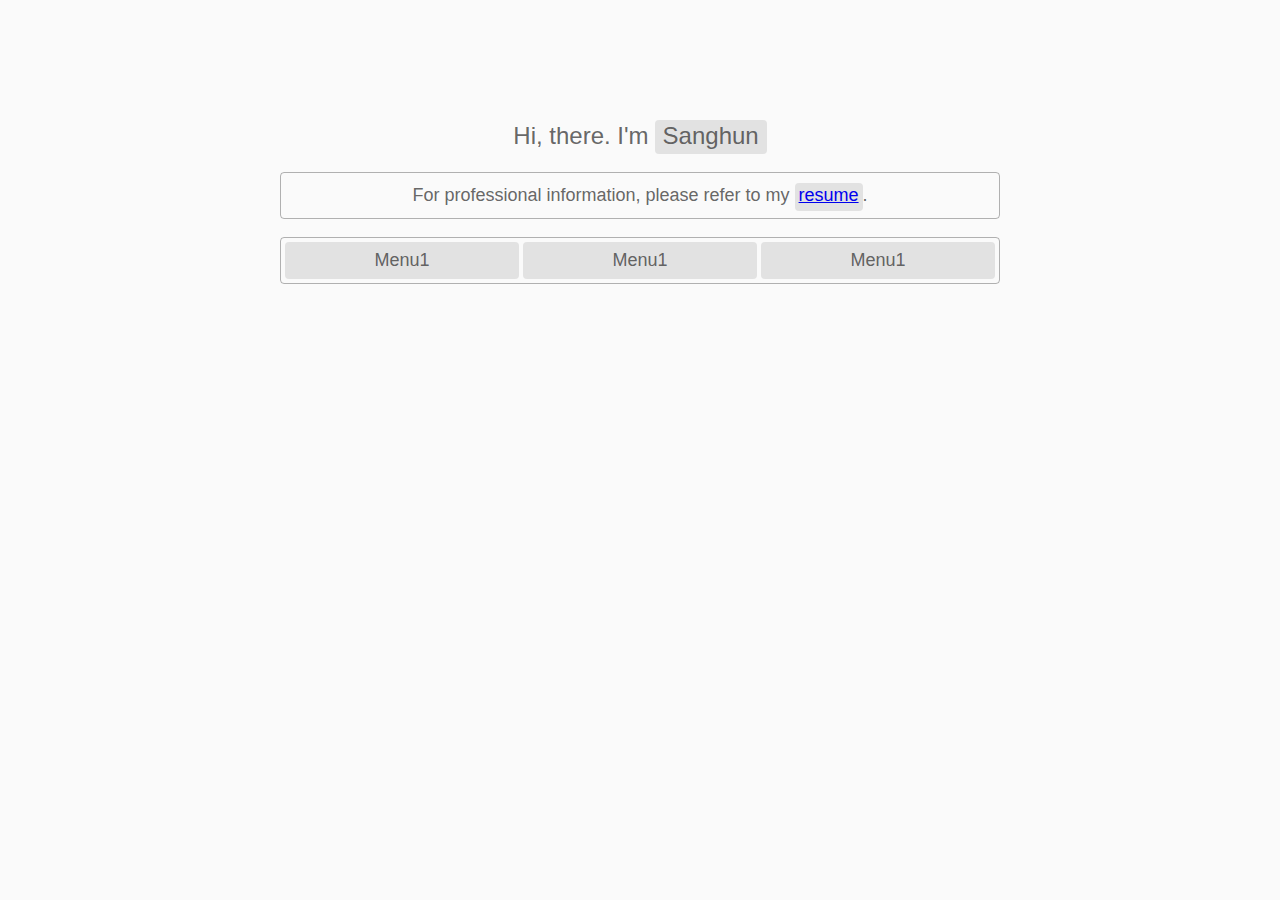
==== index.html @ c9da9b79 "inital commit" ====
<html lang="en-US">
  <head>
    <meta charset="utf-8" />
    <meta name="viewport" />

    <link rel="stylesheet" href="css/style.css" />

    <title>sanghunjlee @ github</title>
  </head>

  <body>
    <div class="cdiv">
      <div id="main-title">
          Hi, there. I'm 
          <span id="title-name-span" onclick="onClickNameChange(this)"> 
            Sanghun
          </span>
      </div>
      
      <div class="ddiv">
        <div class="cwords">
          <span>For professional information, please refer to my <a id="resume" href="page/resume.html">resume</a>.  </span>
        </div>
      </div>
      
      <div class="ddiv">
        <div class="flex-container">
          <div class="button">
            Menu1
          </div>
          <div class="button">
            Menu1
          </div>
          <div class="button">
            Menu1
          </div>
        </div>
      </div>

    </div>
    
    <script src="js/script.js"></script>
  </body>
</html>
---- css/style.css ----
:root {
    color-scheme: light dark;
    --bg-color: rgb(250, 250, 250);
    --bg-color2: rgba(128, 128, 128, 0.2);
    --bg-color3: rgba(128, 128, 128, 0.8);
    --color: rgba(64, 64, 64, 0.8);
    --color2: rgba(250, 250, 250, 0.8);
    --bd-color: rgba(64, 64, 64, 0.4);
    --hl-color: rgba(0, 200, 200, 0.8);
}

@keyframes bunnyRun {
    0% {margin-right: -20%; }
    70% {margin-right: -20%; }
    100% {margin-right: 100%; }
}
@-webkit-keyframes bunnyRun {
    0% {margin-right: -20%; }
    70% {margin-right: -20%; }
    100% {margin-right: 100%; }
}

body {
    font-family:Arial, Helvetica, sans-serif;
    font-size: 18px;
    background-color: var(--bg-color);
    color: var(--color);
    box-sizing: border-box;
    
    user-select: none;
    -webkit-user-select: none;
}

a#resume {
    background-color: var(--bg-color2);
    padding: 2px 4px 6px 4px;
    border-radius: 4px;
    transition: all 0.5s ease-in-out;
    cursor: pointer;
}
a#resume:hover {
    background-color: var(--hl-color);
    color: var(--color2);
    transition: all 0.5s ease-in-out;
}

img#trashbunny {
    float: right;
    margin-right:-20%;
    animation: bunnyRun 10s linear infinite;
    -webkit-animation: bunnyRun 10s linear infinite;
}

div.cdiv {
    min-width: 300px;
    width: 80%;
    max-width: 720px;
    height: auto;
    position: absolute;
    left: 50%;
    top: 10%;
    -webkit-transform: translate(0%, -50%);
    transform: translate(-50%, 0%);
    border-radius: 4px;
    padding: 30px;
}

div.ddiv {
    border: 1px solid var(--bd-color);
    border-radius: 4px;
    padding: 4px;
    margin-top: 1em;
    margin-bottom: 1em;
}
div.ndiv {
    padding: 4px;
}
div.clip {
    width: inherit;
    overflow: clip;
    position: absolute;
}
div.cwords {
    padding: 8px;
    text-align: center;
}
div.flex-container {
    width: inherit;
    display: flex;
    justify-content: center;
    align-content:space-evenly;
    gap: 4px;
}
div.button {
    flex: 100;
    text-align: center;
    padding:8px;
    border-radius: 4px;
    background-color: var(--bg-color2);
}

div.dropdown {
    display: inline-block;
    width: auto;
    background-color: var(--bg-color);
    font-size: inherit;
    padding: 2px 4px 6px 4px;
    height: 1em;
    border-radius: 4px;
    transition: all 0.5s ease-out 0.2s;
    overflow: clip;
}
div.dd-content {
    display: block;
    padding: 4px;
    margin-top: 4px;
    border-top: 2px solid var(--bd-color);
    width: inherit;
    font-size: smaller;
    box-sizing: border-box;
}
div.dd-content p {
    padding: 0px;
    margin: 2px;
}
div.dropdown:hover {
    height: auto;
    transition: all 0.5s ease-in 0.2 s;
}
div#main-title {
    width: auto;
    font-size: 24px;
    text-align: center;
    display: flex;
    align-items: baseline;
    justify-content: center;
    gap: 6px;
}

span#title-name-span {
    cursor: pointer;
    padding: 2px 8px 4px 8px;
    border-radius: 4px;
    background-color: var(--bg-color2);
    transition: all 0.5s ease-in-out;
}
span#title-name-span:hover {
    background-color: var(--bg-color3);
    color: var(--color2);
    transition: all 0.5s ease-in-out;
}
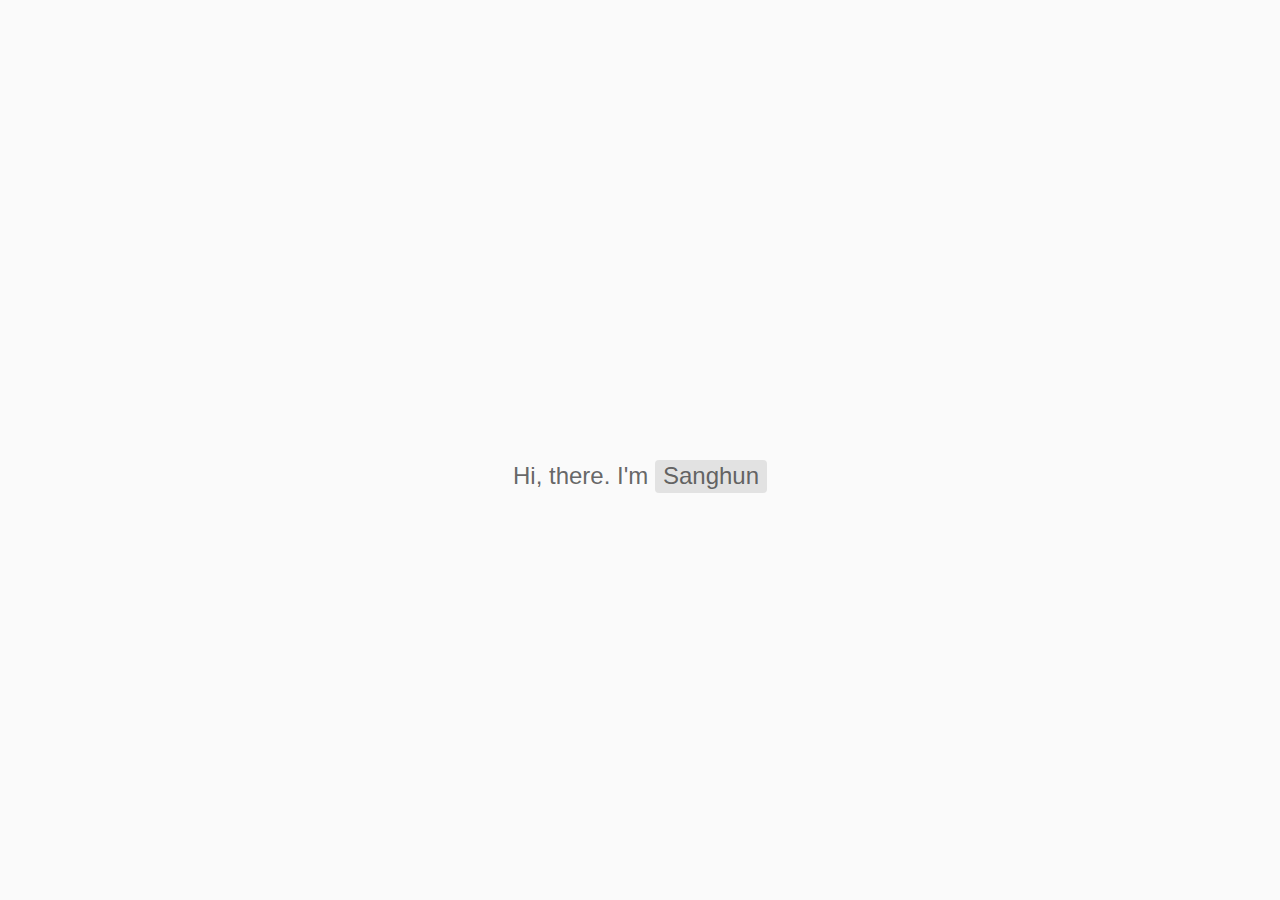
==== commit 707c84da: "Overhaul of everythning" ====
--- a/index.html
+++ b/index.html
@@ -9,36 +9,14 @@
   </head>
 
   <body>
-    <div class="cdiv">
-      <div id="main-title">
-          Hi, there. I'm 
-          <span id="title-name-span" onclick="onClickNameChange(this)"> 
-            Sanghun
-          </span>
-      </div>
-      
-      <div class="ddiv">
-        <div class="cwords">
-          <span>For professional information, please refer to my <a id="resume" href="page/resume.html">resume</a>.  </span>
-        </div>
-      </div>
-      
-      <div class="ddiv">
-        <div class="flex-container">
-          <div class="button">
-            Menu1
-          </div>
-          <div class="button">
-            Menu1
-          </div>
-          <div class="button">
-            Menu1
-          </div>
-        </div>
-      </div>
-
+    <div class="cdiv" id="main">
     </div>
     
     <script src="js/script.js"></script>
+    <script>
+      window.onload = function() {
+        index.init();
+      }
+    </script>
   </body>
 </html>--- a/css/style.css
+++ b/css/style.css
@@ -44,90 +44,58 @@
     transition: all 0.5s ease-in-out;
 }
 
-img#trashbunny {
-    float: right;
-    margin-right:-20%;
-    animation: bunnyRun 10s linear infinite;
-    -webkit-animation: bunnyRun 10s linear infinite;
-}
-
-div.cdiv {
+.cdiv {
     min-width: 300px;
     width: 80%;
     max-width: 720px;
-    height: auto;
+    height: 80%;
     position: absolute;
     left: 50%;
     top: 10%;
     -webkit-transform: translate(0%, -50%);
     transform: translate(-50%, 0%);
+
+    display:flex;
+    align-items: center;
+    justify-content: center;
+    flex-direction: column;
     border-radius: 4px;
     padding: 30px;
 }
 
-div.ddiv {
+.ddiv {
+    width: 100%;
     border: 1px solid var(--bd-color);
     border-radius: 4px;
     padding: 4px;
-    margin-top: 1em;
-    margin-bottom: 1em;
+    margin: 8px 0px;
 }
-div.ndiv {
-    padding: 4px;
-}
-div.clip {
-    width: inherit;
-    overflow: clip;
-    position: absolute;
-}
-div.cwords {
+.cwords {
     padding: 8px;
     text-align: center;
 }
-div.flex-container {
+.flex-container {
     width: inherit;
     display: flex;
     justify-content: center;
     align-content:space-evenly;
     gap: 4px;
 }
-div.button {
+.button {
     flex: 100;
     text-align: center;
     padding:8px;
     border-radius: 4px;
     background-color: var(--bg-color2);
+    transition: all 0.5s ease-in-out;
 }
-
-div.dropdown {
-    display: inline-block;
-    width: auto;
-    background-color: var(--bg-color);
-    font-size: inherit;
-    padding: 2px 4px 6px 4px;
-    height: 1em;
-    border-radius: 4px;
-    transition: all 0.5s ease-out 0.2s;
-    overflow: clip;
+.button:hover {
+    cursor: pointer;
+    background-color: var(--hl-color);
+    color: var(--color2);
+    transition: all 0.5s ease-in-out;
 }
-div.dd-content {
-    display: block;
-    padding: 4px;
-    margin-top: 4px;
-    border-top: 2px solid var(--bd-color);
-    width: inherit;
-    font-size: smaller;
-    box-sizing: border-box;
-}
-div.dd-content p {
-    padding: 0px;
-    margin: 2px;
-}
-div.dropdown:hover {
-    height: auto;
-    transition: all 0.5s ease-in 0.2 s;
-}
-div#main-title {
+#main-title {
     width: auto;
     font-size: 24px;
     text-align: center;
@@ -135,17 +103,18 @@
     align-items: baseline;
     justify-content: center;
     gap: 6px;
+    margin-bottom: 8px;
 }
 
-span#title-name-span {
+.btn-span {
     cursor: pointer;
     padding: 2px 8px 4px 8px;
     border-radius: 4px;
     background-color: var(--bg-color2);
-    transition: all 0.5s ease-in-out;
+    transition: all 1s;
 }
-span#title-name-span:hover {
+#title-name-span:hover {
     background-color: var(--bg-color3);
     color: var(--color2);
     transition: all 0.5s ease-in-out;
-}+}
